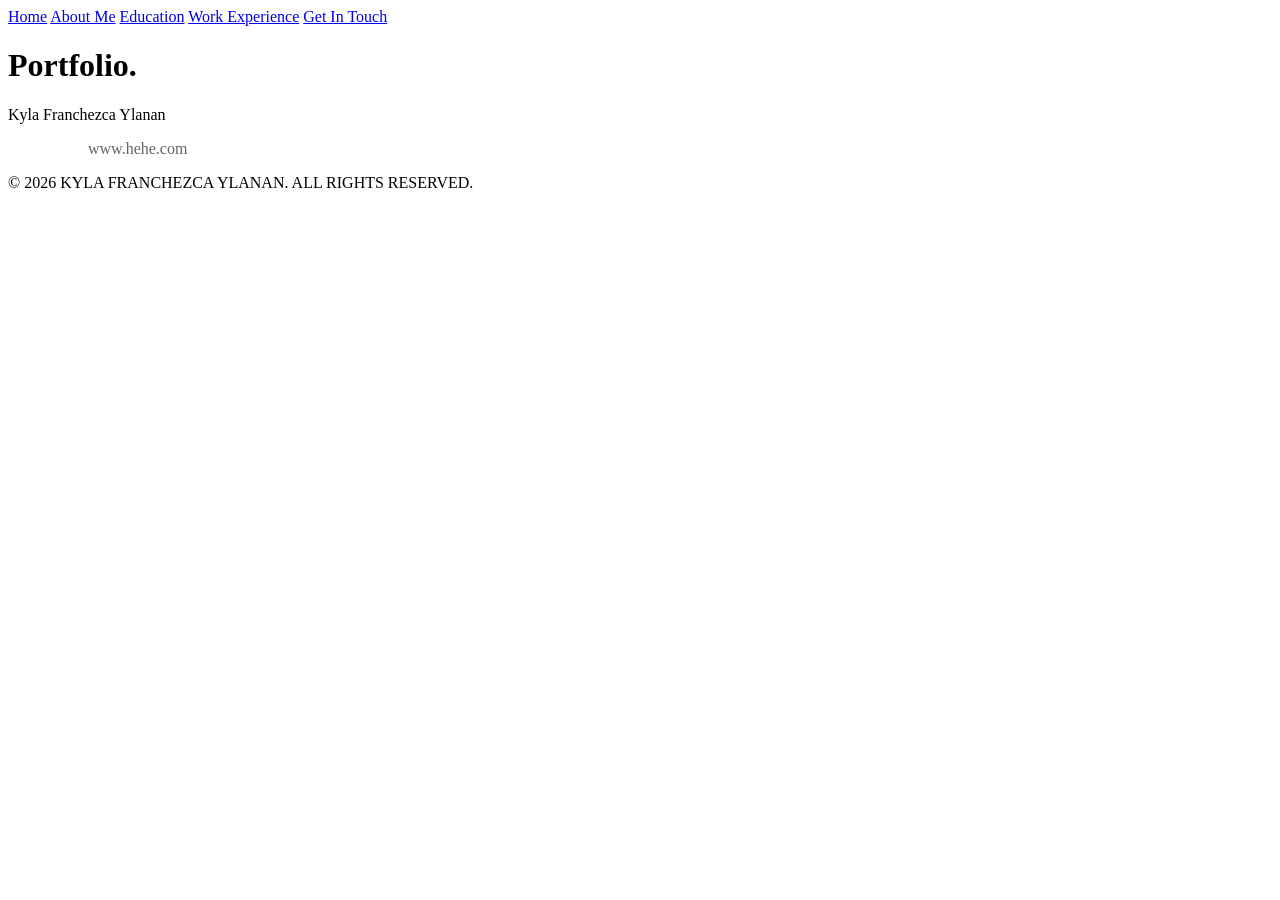
==== index.html @ 7854fb19 "Add initial HTML structure for portfolio page" ====
<!DOCTYPE html>
<html lang="en">
<head>
    <meta charset="UTF-8">
    <meta name="viewport" content="width=device-width, initial-scale=1.0">
    <title>Home - Kyla Portfolio</title>
    <link rel="stylesheet" href="style.css">
    <!-- Google Fonts -->
    <link href="https://fonts.googleapis.com/css2?family=Inter:wght@400;700;900&display=swap" rel="stylesheet">
</head>
<body>

    <nav>
        <a href="index.html">Home</a>
        <a href="about.html">About Me</a>
        <a href="education.html">Education</a>
        <a href="work.html">Work Experience</a>
        <a href="contact.html">Get In Touch</a>
    </nav>

    <div class="container">
        <h1 class="big-title">Portfolio.</h1>
        <p class="sub-title">Kyla Franchezca Ylanan</p>
        
    </div>
	
    <div>
	<p style="margin-left: 80px; opacity: 0.6;">www.hehe.com</p>
    </div>
	
    <footer>
        © 2026 KYLA FRANCHEZCA YLANAN. ALL RIGHTS RESERVED.
    </footer>
    <script src="script.js"></script>
</body>
</html>
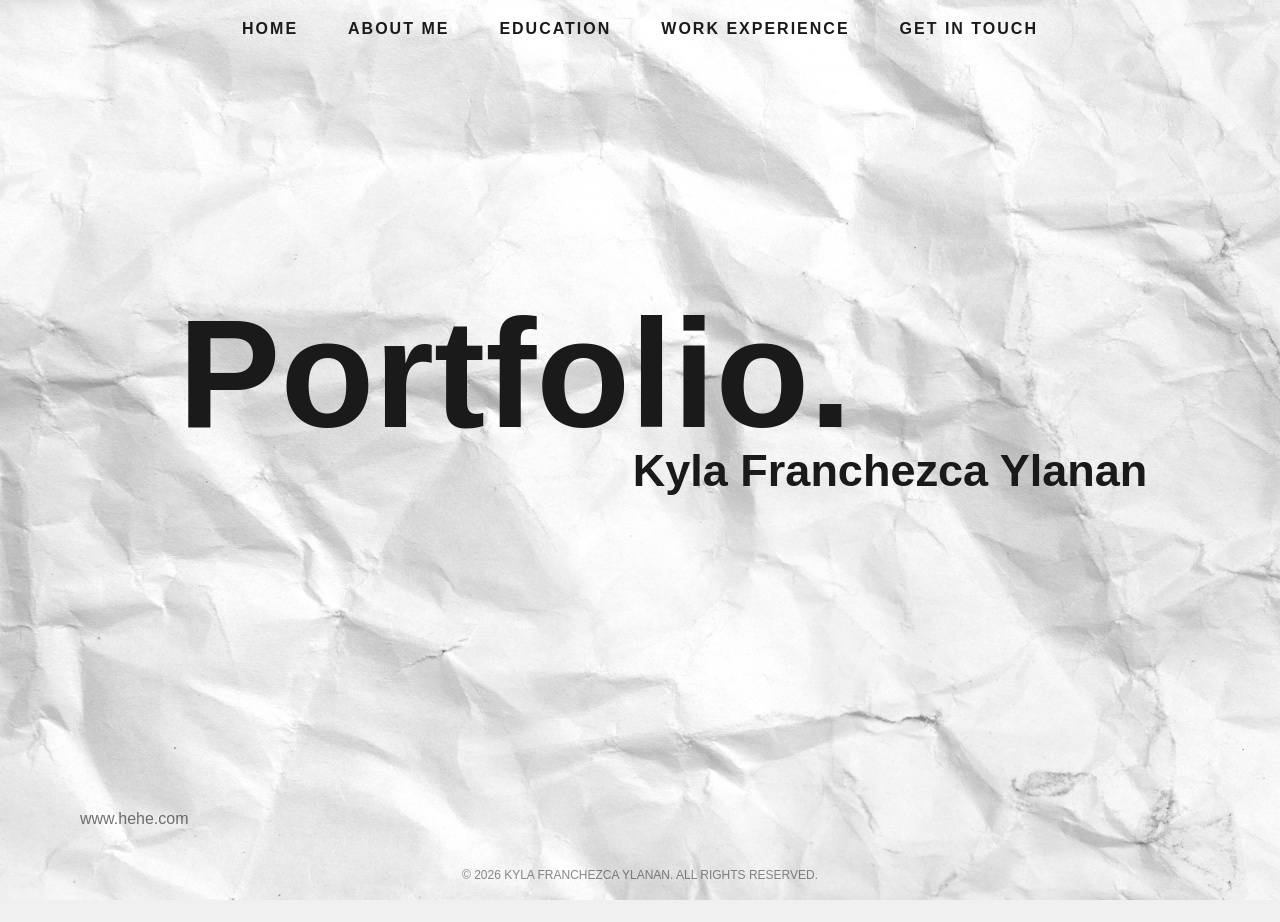
==== commit a1114aa2: "Update index.html" ====
--- a/index.html
+++ b/index.html
@@ -3,7 +3,8 @@
 <head>
     <meta charset="UTF-8">
     <meta name="viewport" content="width=device-width, initial-scale=1.0">
-    <title>Home - Kyla Portfolio</title>
+    <title>Kyla Franchezca Ylanan</title>
+	<link rel="icon" type="image/x-icon" href="favicon.ico">
     <link rel="stylesheet" href="style.css">
     <!-- Google Fonts -->
     <link href="https://fonts.googleapis.com/css2?family=Inter:wght@400;700;900&display=swap" rel="stylesheet">
--- a/style.css
+++ b/style.css
@@ -0,0 +1,164 @@
+* {
+  margin: 0;
+  padding: 0;
+  box-sizing: border-box;
+}
+
+body {
+  font-family: 'Inter', sans-serif;
+  background-color: #f0f0f0;
+  color: #1a1a1a;
+  
+  background-image: url("paperbg.jpg");
+  background-attachment: fixed;
+}
+
+
+nav {
+  position: fixed;
+  top: 0;
+  width: 100%;
+  background-color: transparent;
+  padding: 20px;
+  display: flex;
+  justify-content: center;
+  gap: 50px;
+  z-index: 1000;
+  box-shadow: 0 2px 5px transparent;
+  transition: top 0.5s;
+  
+}
+
+nav a {
+  text-decoration: none;
+  color: #1a1a1a;
+  text-transform: uppercase;
+  font-size: 16px;
+  letter-spacing: 2px;
+  font-weight: bold;
+}
+
+nav a:hover {
+  opacity: 0.2;
+}
+
+/* Main Container */
+.container {
+  min-height: 90vh;
+  display: flex;
+  flex-direction: column;
+  align-items: center;
+  justify-content: center;
+  padding: 80px 20px;
+  max-width: 1200px;
+  margin: 0 auto;
+}
+
+
+.big-title {
+  font-size: 12vw;
+  font-weight: 900;
+  line-height: 0.8;
+  margin-right: 250px;
+  margin-bottom: 10px;
+ 
+}
+
+.sub-title {
+  font-size: 45px;
+  font-weight: bold;
+  margin-left: 500px;
+  
+}
+
+.section-title {
+  font-size: 100px;
+  font-weight: 900;
+  margin-bottom: 0px;
+}
+
+
+.content-text {
+  font-size: 18px;
+  max-width: 900px;
+  margin-bottom: 20px;
+}
+
+
+.flex-row {
+  display: flex;
+  flex-wrap: wrap;
+  gap: 180px;
+  align-items: center;
+  width: 100%;
+}
+
+.flex-col {
+  flex: 1;
+  min-width: 300px;
+  flex-wrap: wrap;
+}
+
+img {
+  width: 120%;
+  border-radius: 20px;
+  box-shadow: 0 10px 30px rgba(0,0,0,0.1);
+}
+
+.grayscale {
+  filter: grayscale(100%);
+  transition: 0.5s;
+}
+
+.grayscale:hover {
+  filter: grayscale(0%);
+}
+
+.work-grid {
+  display: flex;
+  flex-wrap: wrap;
+  gap: 30px;
+  margin-top: 50px;
+}
+
+.work-item {
+  flex: 1;
+  min-width: 250px;
+}
+
+.work-number {
+  font-size: 60px;
+  color: rgba(16, 185, 129, 0.2);
+  font-weight: 900;
+}
+
+
+.contact-info {
+  margin-top: 40px;
+}
+
+.contact-label {
+  text-transform: uppercase;
+  font-size: 12px;
+  letter-spacing: 2px;
+  color: #888;
+  margin-bottom: 5px;
+}
+
+.contact-value {
+  font-size: 20px;
+  font-weight: bold;
+  margin-bottom: 20px;
+}
+
+
+footer {
+  padding: 40px;
+  text-align: center;
+  font-size: 12px;
+  opacity: 0.5;
+}
+
+.hide {
+  top: -100px;
+}
